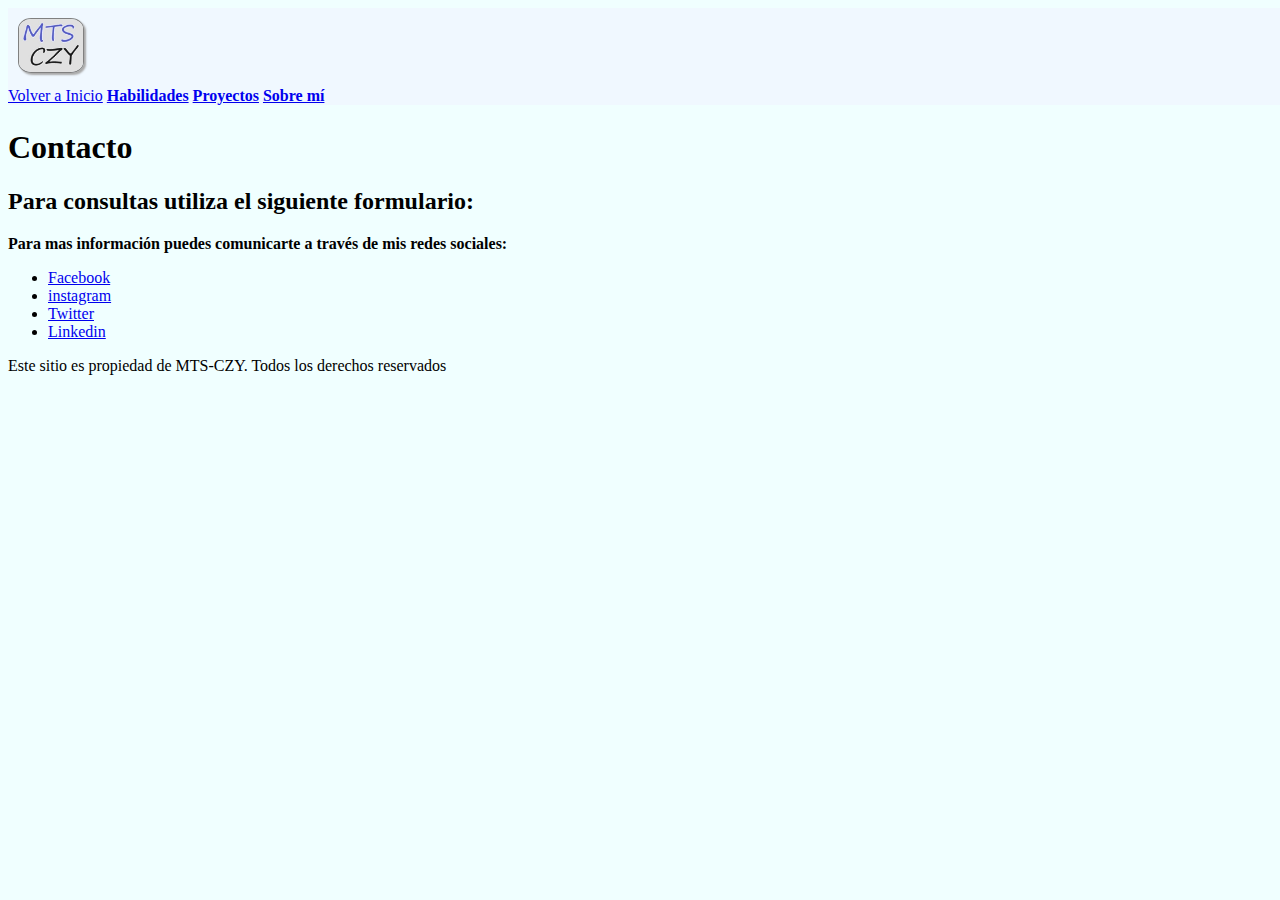
==== Portafolio de Proyectos de desarrollo web/Paginas/Contacto.html @ 76a6c3f5 "Tengo la lista de archivos pero no la puedo subir" ====
<!DOCTYPE html>
<html>
    
<Head>
        <Title>Portafolio de Proyectos de aprendizaje</Title>
        <link rel="stylesheet" href="../home.css">
        <link rel="Icon" href="../Media/Imagenes/Icono.ico">
</Head>

<body>
        <Header>
          <Nav class="site-nav">

            <img class="nav__img-logo" src="../Media/Imagenes/Logo Nav.jpg" alt="Logo">

            <div class="nav-links">
                <a href="../index.html">Volver a Inicio</b></a>
                <a href="Habilidades.html"><b>Habilidades</b></a>
                <a href="Proyectos.html"><b>Proyectos</b></a> 
                <a href="Sobre mí.html"><b>Sobre mí</b></a>
              </div> 
            </Nav>
        </Header>

        <div class="site-content">
        <h1>Contacto</h1>

        <article>
          <h2 class="site-h2"> Para consultas utiliza el siguiente formulario: </h2>  <!--mail mts.czy@gmail.com-->
          <Section>
        <!-- acá va el formulario que todavía no armé-->
          </Section>
          
        </article>
  
        </div>
               <footer>
                 <p class="site-footer__p"><b>Para mas información puedes comunicarte a través de mis redes sociales:</b></p>
                 
                   <ul>
                     <div class="site-footer__link-list">
                         <li><a href="https://Facebook.com" target="_blank">Facebook</a></li>
                         <li><a href="https://instagram.com" target="_blank">instagram</a></li>
                         <li><a href="https://Twitter.com" target="_blank">Twitter</a></li>
                         <li><a href="https://Linkedin.com" target="_blank">Linkedin</a></li>
                     </div>
                 </ul>
                 
                 <div class="site-footer__copyright-table">
                    <tr>
                        <td class="site-footer__copyright-table-item"><p>Este sitio es propiedad de MTS-CZY. Todos los derechos reservados</p></td>
                    </tr>
                 </div>
             </footer>  
        
            
 </body>
 </html>
---- Portafolio de Proyectos de desarrollo web/home.css ----
@font-face {
    font-family: 'Gospel'; /* Nombre de la fuente */
    src: url("Fonts/Gospel.ttf") format('truetype'); /* Ruta al archivo TTF */
    font-weight: normal;
    font-style: normal;
  }
  body {
    background-color: azure;
  }
  .site-nav {
    width: 100%;
    height: fit-content;
    block-size: auto;
    box-sizing: border-box;
    position: fixed; 
    background-color: aliceblue;
  }

  .nav__img-logo { 
    display: inline;
    width: 5%;
    height: 5%; 
    border: 1px solid gray;
    box-shadow: 2px 2px 2px 0 darkgray;
    border-radius: 20%; 
    margin: 10px;
  }
  .nav__links {
    display: inline;
    box-sizing: border-box;
    margin: 50px;
  }
  
  .site-content {
    padding-top: 100px;
  }

  .home-articles__link-img {
    border: 1px solid gray;
    box-shadow: 2px 2px 2px 0 darkgray;
    border-radius: 20%; 
    margin: 10px;
  }
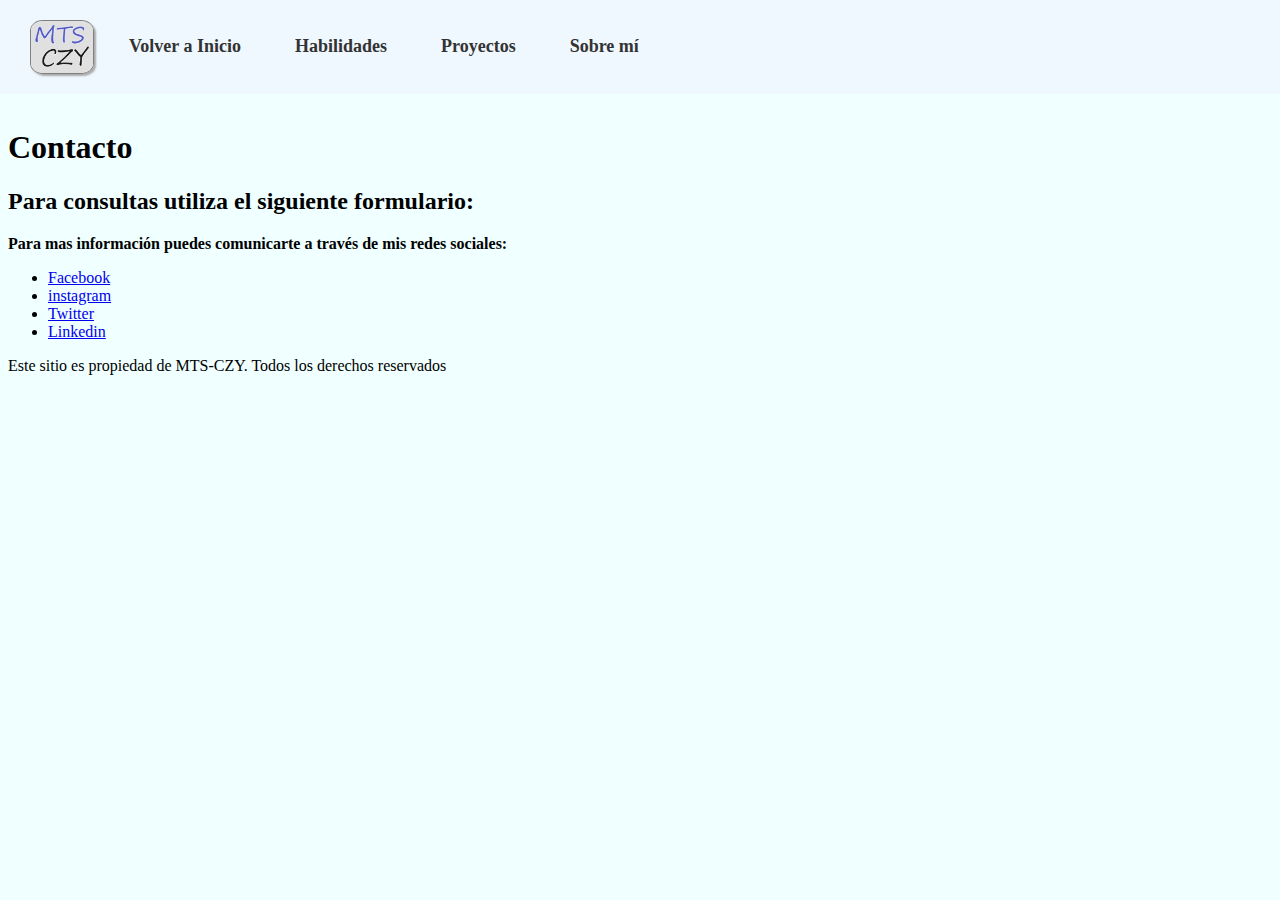
==== commit 765bbdb3: "." ====
--- a/Portafolio de Proyectos de desarrollo web/Paginas/Contacto.html
+++ b/Portafolio de Proyectos de desarrollo web/Paginas/Contacto.html
@@ -14,7 +14,7 @@
             <img class="nav__img-logo" src="../Media/Imagenes/Logo Nav.jpg" alt="Logo">
 
             <div class="nav-links">
-                <a href="../index.html">Volver a Inicio</b></a>
+                <a href="../index.html"><b>Volver a Inicio</b></a>
                 <a href="Habilidades.html"><b>Habilidades</b></a>
                 <a href="Proyectos.html"><b>Proyectos</b></a> 
                 <a href="Sobre mí.html"><b>Sobre mí</b></a>
--- a/Portafolio de Proyectos de desarrollo web/home.css
+++ b/Portafolio de Proyectos de desarrollo web/home.css
@@ -9,11 +9,28 @@
   }
   .site-nav {
     width: 100%;
-    height: fit-content;
-    block-size: auto;
     box-sizing: border-box;
-    position: fixed; 
+    position: fixed;
+    top: 0;
+    left: 0;
     background-color: aliceblue;
+    padding: 10px 20px;
+    margin: 0;
+    z-index: 1000;
+    display: flex; 
+    align-items: center;
+    justify-content: flex-start;
+    }
+
+    .nav__links{
+      display: flex;
+    }
+
+    .nav-links a {
+      text-decoration: none;
+      font-size: large;
+      color: #333; 
+      margin: 0 25px; 
   }
 
   .nav__img-logo { 
@@ -41,4 +58,7 @@
     border-radius: 20%; 
     margin: 10px;
   }
+
   
+
+  
